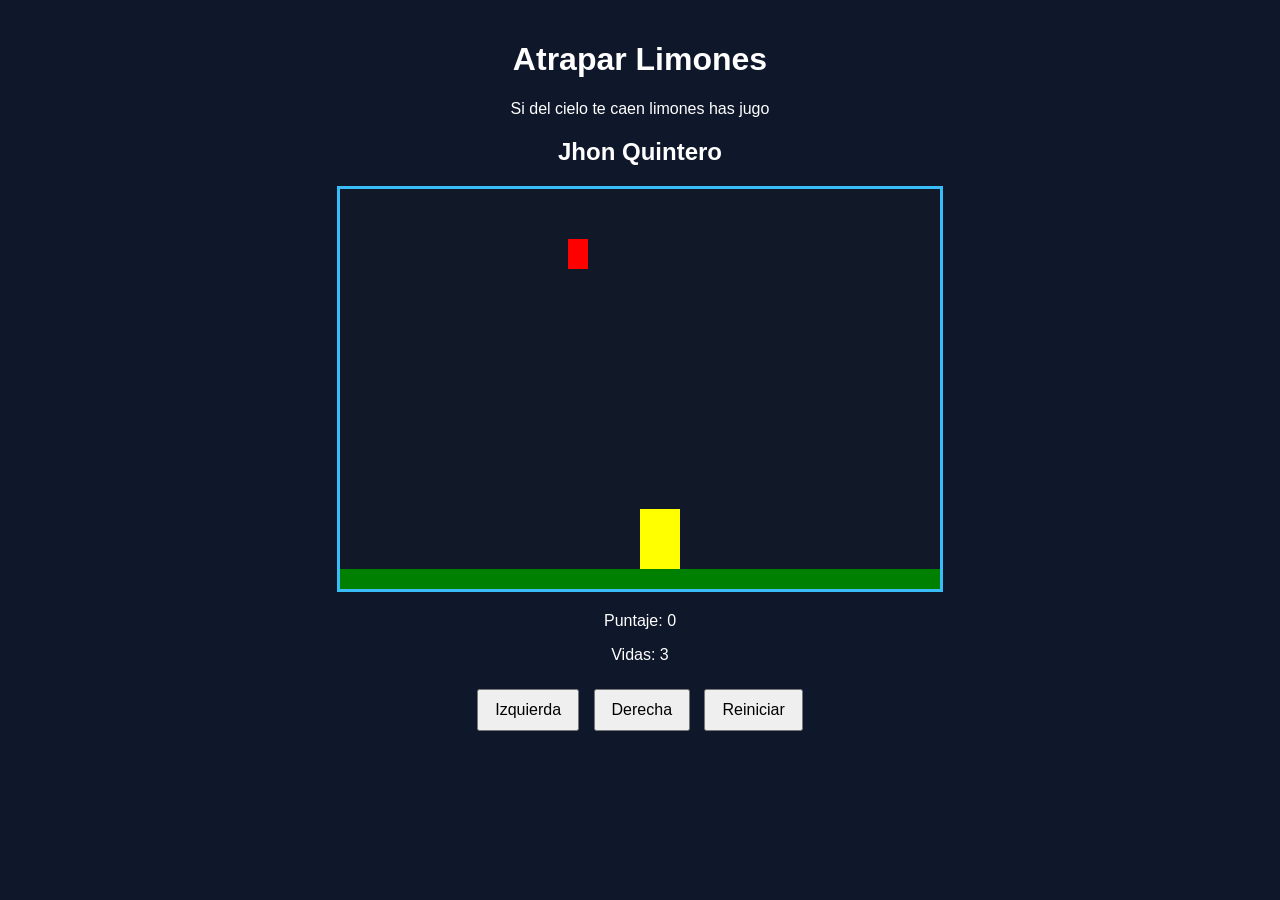
==== index.html @ 309e615d "se renombro el html principal" ====
<!DOCTYPE html>
<html>
<head>
  <title>Caza Estrellas</title>
  <link rel="stylesheet" href="limones.css"/>
</head>
<body onload="iniciar()">
  <div class="contenedor">
    <h1>Atrapar Limones</h1>
    <p>Si del cielo te caen limones has jugo</p>
    <h2>Jhon Quintero</h2>
    <canvas id="areaJuego" width="600" height="400"></canvas>
    <div class="panel">
      <p>Puntaje: <span id="txtPuntaje">0</span></p>
      <p>Vidas: <span id="txtVidas">3</span></p>
    </div>
    <div class="botones">
      <button onclick="moverIzquierda();">Izquierda</button>
      <button onclick="moverDerecha();">Derecha</button>
      <button onclick="reiniciar();">Reiniciar</button>
    </div>
  </div>
  <script src="limones.js"></script>
  <script src="utils.js"></script>
</body>
</html>
---- limones.css ----
body {
  font-family: Arial, sans-serif;
  background-color: #0f172a;
  color: white;
  text-align: center;
  margin: 0;
  padding: 20px;
}

.contenedor {
  max-width: 800px;
  margin: 0 auto;
}

canvas {
  background-color: #111827;
  border: 3px solid #38bdf8;
  display: block;
  margin: 20px auto;
}

.panel {
  margin: 20px 0;
}

.botones button {
  margin: 5px;
  padding: 10px 16px;
  font-size: 16px;
  cursor: pointer;
}
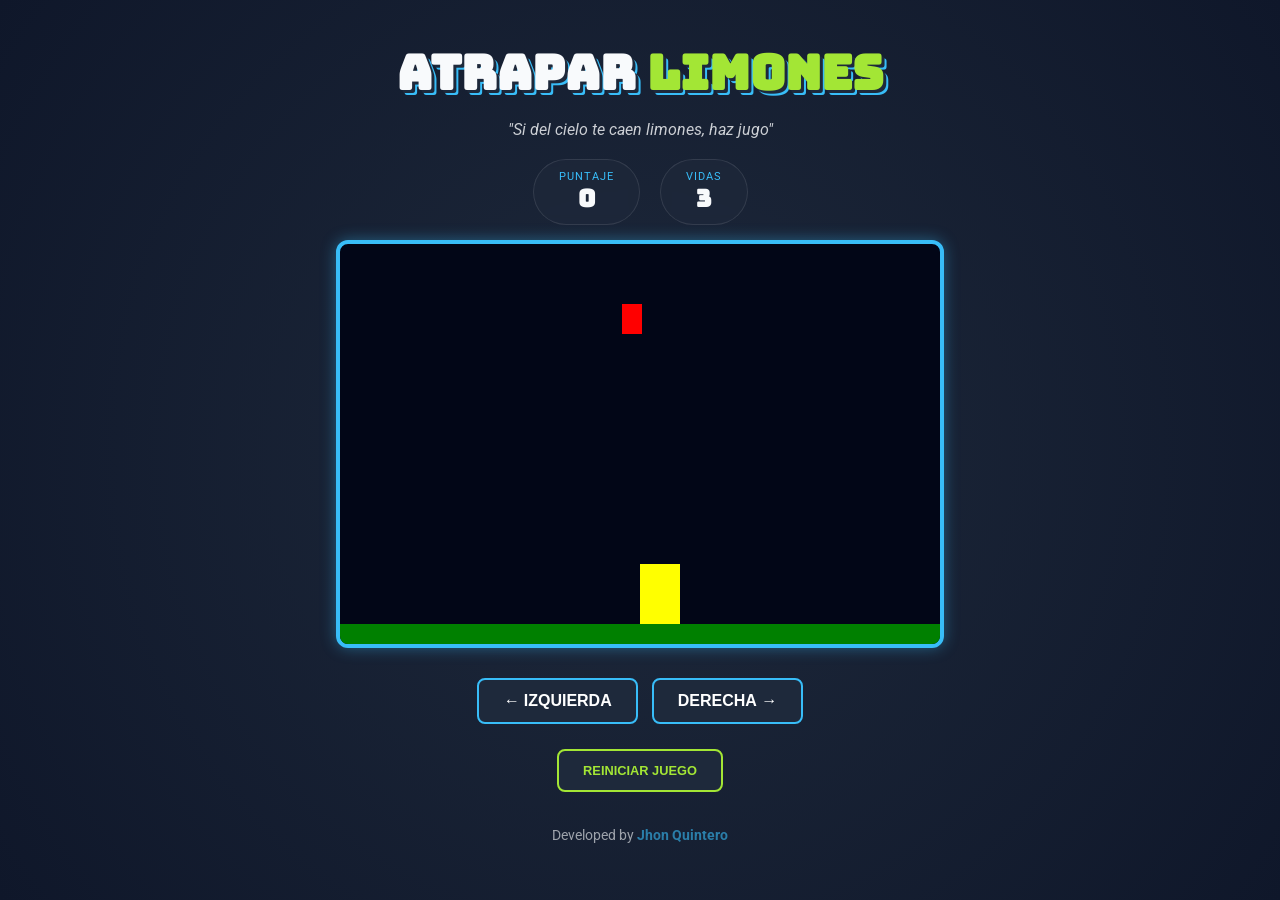
==== commit dfcc8aca: "se mejoro la parte visual con IA" ====
--- a/index.html
+++ b/index.html
@@ -1,25 +1,54 @@
 <!DOCTYPE html>
-<html>
+<html lang="es">
 <head>
-  <title>Caza Estrellas</title>
+  <meta charset="UTF-8">
+  <meta name="viewport" content="width=device-width, initial-scale=1.0">
+  <title>Caza Estrellas | Lemon Edition</title>
+  <link rel="preconnect" href="https://fonts.googleapis.com">
+  <link rel="preconnect" href="https://fonts.gstatic.com" crossorigin>
+  <link href="https://fonts.googleapis.com/css2?family=Bungee&family=Roboto:wght@400;700&display=swap" rel="stylesheet">
   <link rel="stylesheet" href="limones.css"/>
 </head>
 <body onload="iniciar()">
-  <div class="contenedor">
-    <h1>Atrapar Limones</h1>
-    <p>Si del cielo te caen limones has jugo</p>
-    <h2>Jhon Quintero</h2>
-    <canvas id="areaJuego" width="600" height="400"></canvas>
-    <div class="panel">
-      <p>Puntaje: <span id="txtPuntaje">0</span></p>
-      <p>Vidas: <span id="txtVidas">3</span></p>
+
+  <div class="main-wrapper">
+    <header>
+      <h1 class="titulo-juego">ATRAPAR <span class="highlight">LIMONES</span></h1>
+      <p class="tagline">"Si del cielo te caen limones, haz jugo"</p>
+    </header>
+
+    <div class="contenedor-juego">
+      <div class="stats-bar">
+        <div class="stat-card">
+          <span class="label">Puntaje</span>
+          <span id="txtPuntaje" class="value">0</span>
+        </div>
+        <div class="stat-card">
+          <span class="label">Vidas</span>
+          <span id="txtVidas" class="value">3</span>
+        </div>
+      </div>
+
+      <canvas id="areaJuego" width="600" height="400"></canvas>
+
+      <div class="controles">
+        <div class="botones-direccion">
+          <button class="btn btn-move" onclick="moverIzquierda();">
+            <i>←</i> Izquierda
+          </button>
+          <button class="btn btn-move" onclick="moverDerecha();">
+            Derecha <i>→</i>
+          </button>
+        </div>
+        <button class="btn btn-reiniciar" onclick="reiniciar();">Reiniciar Juego</button>
+      </div>
     </div>
-    <div class="botones">
-      <button onclick="moverIzquierda();">Izquierda</button>
-      <button onclick="moverDerecha();">Derecha</button>
-      <button onclick="reiniciar();">Reiniciar</button>
-    </div>
+
+    <footer>
+      <p class="author">Developed by <span>Jhon Quintero</span></p>
+    </footer>
   </div>
+
   <script src="limones.js"></script>
   <script src="utils.js"></script>
 </body>
--- a/limones.css
+++ b/limones.css
@@ -1,31 +1,145 @@
-body {
-  font-family: Arial, sans-serif;
-  background-color: #0f172a;
-  color: white;
-  text-align: center;
-  margin: 0;
-  padding: 20px;
+:root {
+  --primary: #38bdf8;
+  --accent: #a3e635; /* Color limón */
+  --bg-dark: #0f172a;
+  --bg-card: rgba(30, 41, 59, 0.7);
+  --text-light: #f8fafc;
+  --shadow-neon: 0 0 15px rgba(56, 189, 248, 0.4);
 }
 
-.contenedor {
-  max-width: 800px;
-  margin: 0 auto;
+body {
+  font-family: 'Roboto', sans-serif;
+  background-color: var(--bg-dark);
+  background-image: radial-gradient(circle at center, #1e293b 0%, #0f172a 100%);
+  color: var(--text-light);
+  margin: 0;
+  display: flex;
+  justify-content: center;
+  align-items: center;
+  min-height: 100vh;
 }
 
-canvas {
-  background-color: #111827;
-  border: 3px solid #38bdf8;
-  display: block;
-  margin: 20px auto;
+.main-wrapper {
+  width: 100%;
+  max-width: 700px;
+  padding: 20px;
+  text-align: center;
 }
 
-.panel {
-  margin: 20px 0;
+/* Encabezado */
+.titulo-juego {
+  font-family: 'Bungee', cursive;
+  font-size: 3rem;
+  margin: 0;
+  text-shadow: 3px 3px 0px #1e293b, 5px 5px 0px var(--primary);
 }
 
-.botones button {
+.highlight {
+  color: var(--accent);
+}
+
+.tagline {
+  font-style: italic;
+  opacity: 0.8;
+  margin-bottom: 20px;
+}
+
+/* Canvas / Área de Juego */
+canvas {
+  background-color: #020617;
+  border: 4px solid var(--primary);
+  border-radius: 12px;
+  box-shadow: var(--shadow-neon);
+  display: block;
+  margin: 0 auto;
+  max-width: 100%;
+  height: auto;
+}
+
+/* Panel de Estadísticas */
+.stats-bar {
+  display: flex;
+  justify-content: center;
+  gap: 20px;
+  margin-bottom: 15px;
+}
+
+.stat-card {
+  background: var(--bg-card);
+  padding: 10px 25px;
+  border-radius: 50px;
+  border: 1px solid rgba(255, 255, 255, 0.1);
+  backdrop-filter: blur(5px);
+  display: flex;
+  flex-direction: column;
+}
+
+.stat-card .label {
+  font-size: 0.7rem;
+  text-transform: uppercase;
+  letter-spacing: 1px;
+  color: var(--primary);
+}
+
+.stat-card .value {
+  font-size: 1.5rem;
+  font-weight: bold;
+  font-family: 'Bungee', cursive;
+}
+
+/* Botones */
+.controles {
+  margin-top: 25px;
+}
+
+.botones-direccion {
+  margin-bottom: 15px;
+}
+
+.btn {
+  background: #1e293b;
+  color: white;
+  border: 2px solid var(--primary);
+  padding: 12px 24px;
+  font-size: 1rem;
+  font-weight: bold;
+  text-transform: uppercase;
+  cursor: pointer;
+  transition: all 0.2s ease;
+  border-radius: 8px;
   margin: 5px;
-  padding: 10px 16px;
-  font-size: 16px;
-  cursor: pointer;
+}
+
+.btn:hover {
+  background: var(--primary);
+  color: var(--bg-dark);
+  box-shadow: 0 0 20px var(--primary);
+  transform: translateY(-2px);
+}
+
+.btn:active {
+  transform: translateY(0);
+}
+
+.btn-reiniciar {
+  border-color: var(--accent);
+  color: var(--accent);
+  font-size: 0.8rem;
+}
+
+.btn-reiniciar:hover {
+  background: var(--accent);
+  box-shadow: 0 0 20px var(--accent);
+}
+
+/* Footer */
+.author {
+  margin-top: 30px;
+  font-size: 0.9rem;
+  opacity: 0.6;
+}
+
+.author span {
+  color: var(--primary);
+  font-weight: bold;
 }
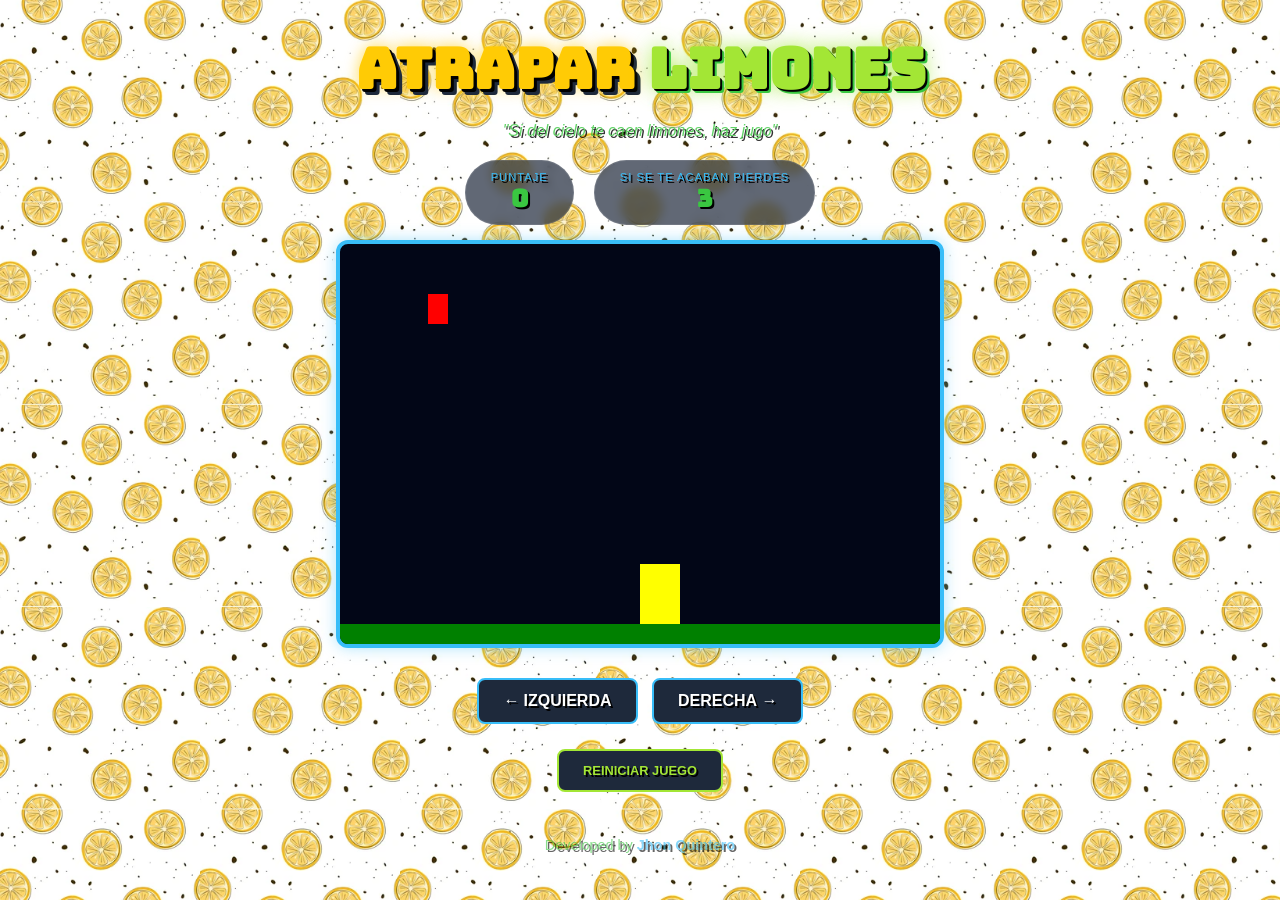
==== commit 57cce1bf: "modifique el nombre de vida" ====
--- a/index.html
+++ b/index.html
@@ -24,7 +24,7 @@
           <span id="txtPuntaje" class="value">0</span>
         </div>
         <div class="stat-card">
-          <span class="label">Vidas</span>
+          <span class="label">SI se te acaban pierdes</span>
           <span id="txtVidas" class="value">3</span>
         </div>
       </div>
--- a/limones.css
+++ b/limones.css
@@ -8,15 +8,23 @@
 }
 
 body {
-  font-family: 'Roboto', sans-serif;
-  background-color: var(--bg-dark);
-  background-image: radial-gradient(circle at center, #1e293b 0%, #0f172a 100%);
-  color: var(--text-light);
+  font-family: Arial, sans-serif;
   margin: 0;
+  min-height: 100vh;
   display: flex;
   justify-content: center;
   align-items: center;
-  min-height: 100vh;
+  color: white;
+
+  /* 🍋 FONDO CON TU IMAGEN */
+  background-image: url("limon.PNG");
+  background-repeat: repeat;   /* 🔥 patrón de limones */
+  background-size: 200px;      /* ajusta tamaño */
+}
+
+h1, p, span, button {
+  color: #3ac741;
+  text-shadow: 2px 2px 0px black;
 }
 
 .main-wrapper {
@@ -26,16 +34,39 @@
   text-align: center;
 }
 
-/* Encabezado */
+
 .titulo-juego {
   font-family: 'Bungee', cursive;
-  font-size: 3rem;
+  font-size: 3.5rem;
   margin: 0;
-  text-shadow: 3px 3px 0px #1e293b, 5px 5px 0px var(--primary);
+  color: #ffcb05;
+
+  text-shadow:
+    3px 3px 0 #000,
+    6px 6px 0 #1e293b,
+    0 0 15px rgba(255, 203, 5, 0.7);
+
+  animation: flotar 3s ease-in-out infinite;
+}
+
+@keyframes flotar {
+  0%, 100% {
+    transform: translateY(0px) scale(1);
+  }
+  50% {
+    transform: translateY(-10px) scale(1.05);
+  }
 }
 
 .highlight {
-  color: var(--accent);
+  color: #a3e635;
+
+  text-shadow:
+    2px 2px 0 #000,
+    4px 4px 0 #3ac741,
+    0 0 20px rgba(163, 230, 53, 0.8);
+
+  animation: brillo 1.5s infinite alternate;
 }
 
 .tagline {
@@ -134,7 +165,7 @@
 
 /* Footer */
 .author {
-  margin-top: 30px;
+  margin-top: 40px;
   font-size: 0.9rem;
   opacity: 0.6;
 }
@@ -142,4 +173,24 @@
 .author span {
   color: var(--primary);
   font-weight: bold;
+}
+
+.ganador {
+  animation: ganadorGlow 0.8s infinite alternate;
+}
+
+@keyframes ganadorGlow {
+  from {
+    text-shadow:
+      2px 2px 0 #000,
+      4px 4px 0 #3ac741,
+      0 0 10px rgba(255, 255, 0, 0.5);
+  }
+  to {
+    text-shadow:
+      2px 2px 0 #000,
+      4px 4px 0 #3ac741,
+      0 0 30px rgba(255, 255, 0, 1),
+      0 0 60px rgba(255, 255, 0, 0.8);
+  }
 }
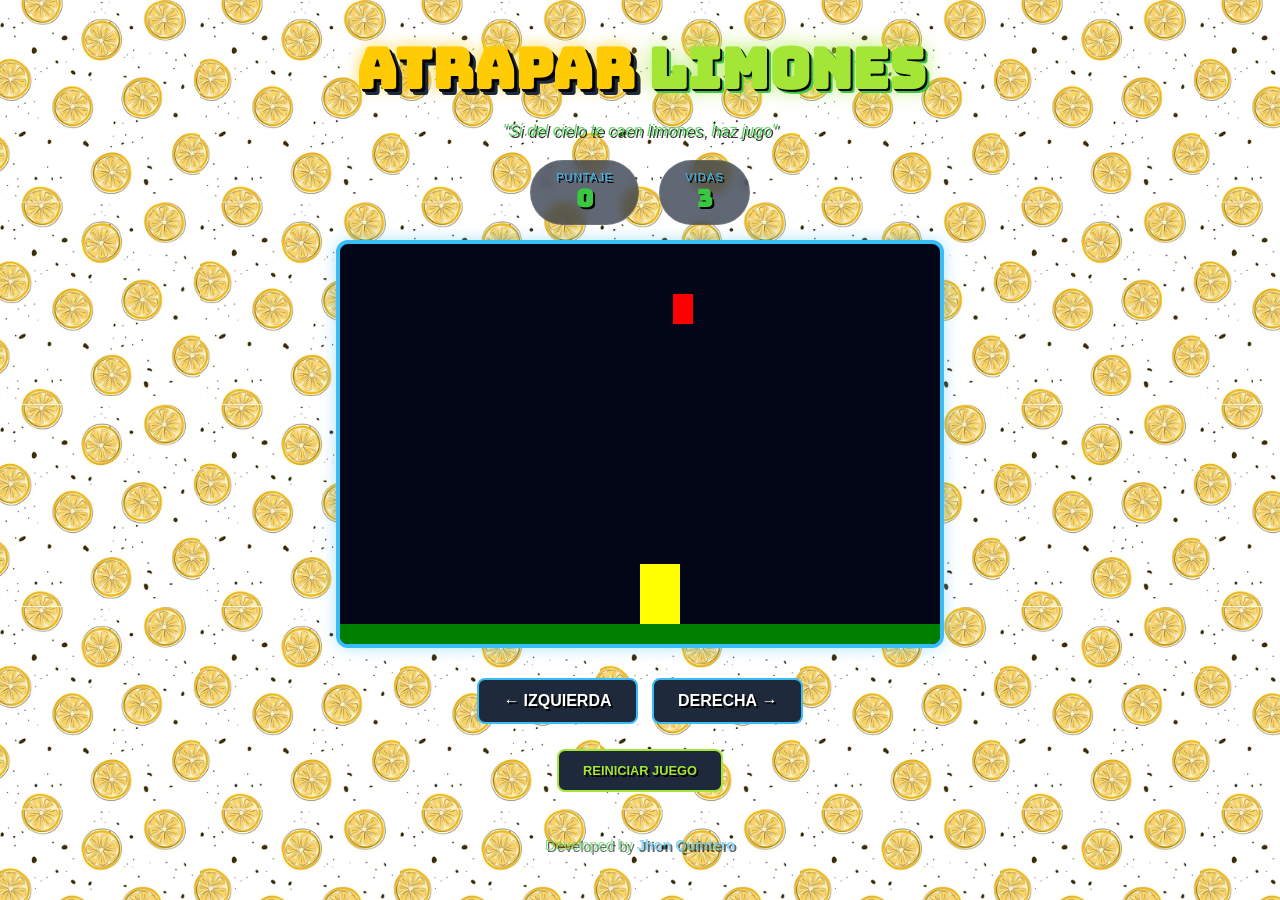
==== commit 758d1fa8: "Revert "modifique el nombre de vida" This reverts commit 57cce1bfb05293c1345c405dbfff35453e3149c0." ====
--- a/index.html
+++ b/index.html
@@ -24,7 +24,7 @@
           <span id="txtPuntaje" class="value">0</span>
         </div>
         <div class="stat-card">
-          <span class="label">SI se te acaban pierdes</span>
+          <span class="label">Vidas</span>
           <span id="txtVidas" class="value">3</span>
         </div>
       </div>
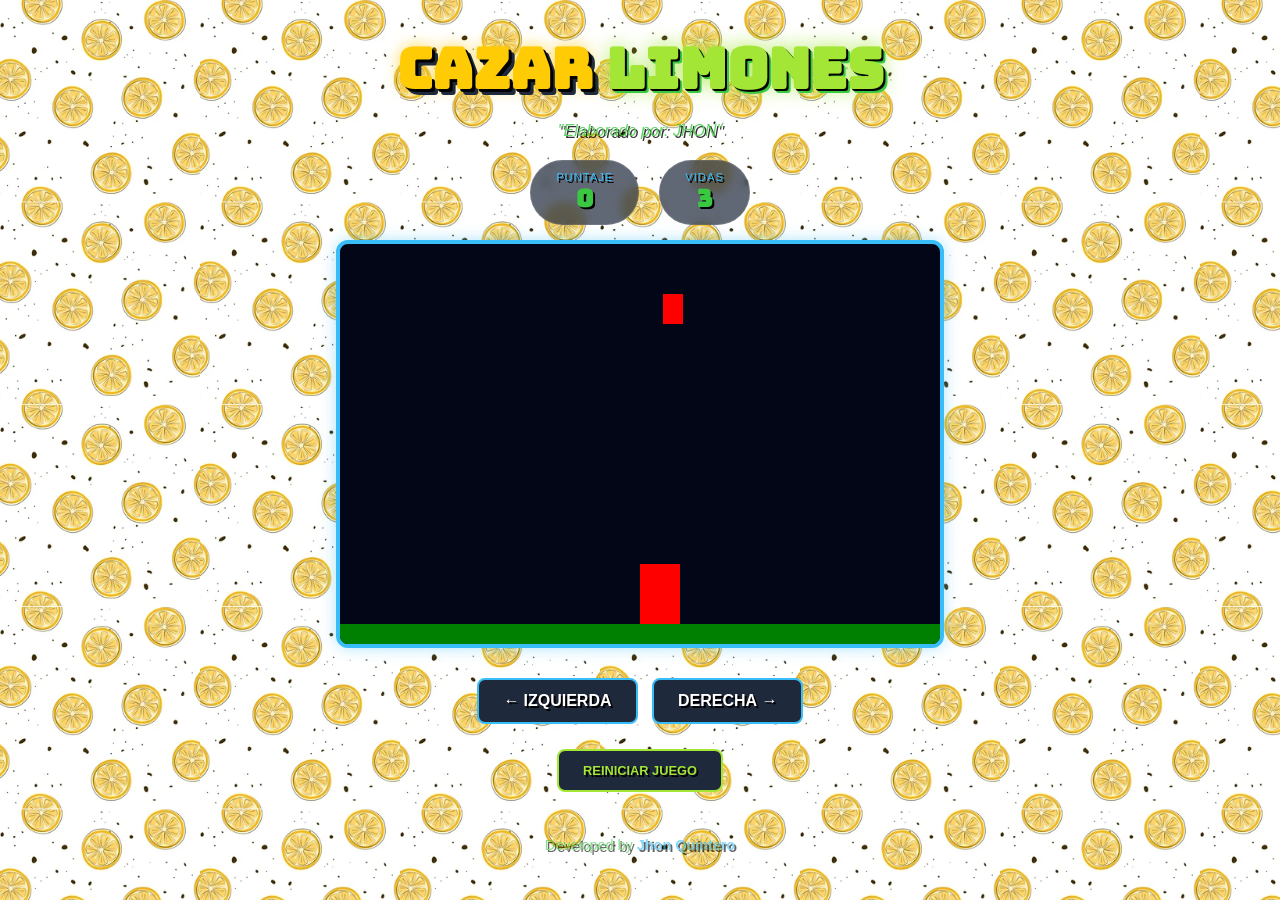
==== commit 4589292f: "cambie titulo y el color del personaje" ====
--- a/index.html
+++ b/index.html
@@ -13,8 +13,8 @@
 
   <div class="main-wrapper">
     <header>
-      <h1 class="titulo-juego">ATRAPAR <span class="highlight">LIMONES</span></h1>
-      <p class="tagline">"Si del cielo te caen limones, haz jugo"</p>
+      <h1 class="titulo-juego">CAZAR <span class="highlight">LIMONES</span></h1>
+      <p class="tagline">"Elaborado por: JHON"</p>
     </header>
 
     <div class="contenedor-juego">
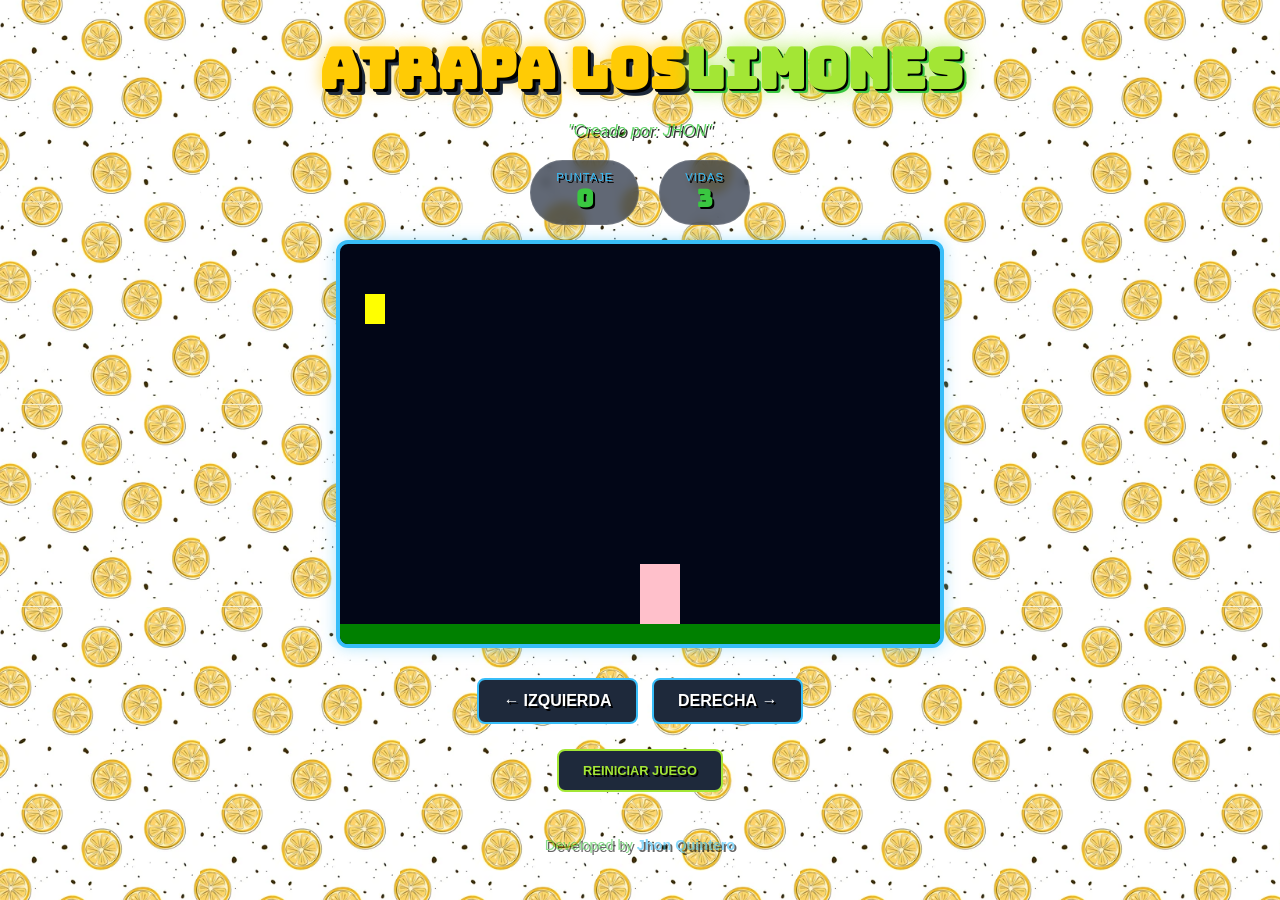
==== commit 6fef0834: "cambien el titulo y el color del personaje" ====
--- a/index.html
+++ b/index.html
@@ -13,8 +13,8 @@
 
   <div class="main-wrapper">
     <header>
-      <h1 class="titulo-juego">CAZAR <span class="highlight">LIMONES</span></h1>
-      <p class="tagline">"Elaborado por: JHON"</p>
+      <h1 class="titulo-juego">ATRAPA LOS<span class="highlight">LIMONES</span></h1>
+      <p class="tagline">"Creado por: JHON"</p>
     </header>
 
     <div class="contenedor-juego">
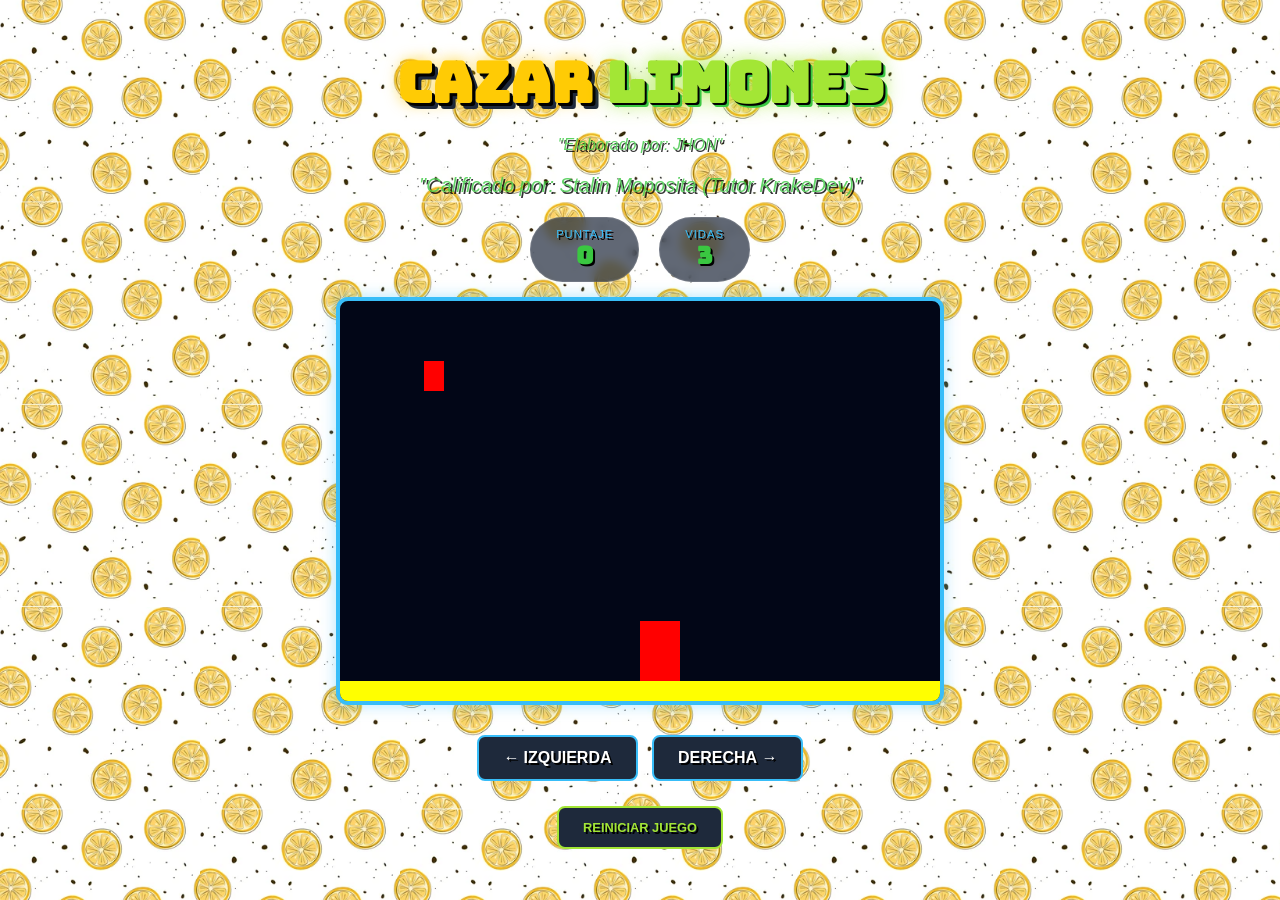
==== commit 53a08445: "refactor: Update index.html" ====
--- a/index.html
+++ b/index.html
@@ -13,8 +13,9 @@
 
   <div class="main-wrapper">
     <header>
-      <h1 class="titulo-juego">ATRAPA LOS<span class="highlight">LIMONES</span></h1>
-      <p class="tagline">"Creado por: JHON"</p>
+      <h1 class="titulo-juego">CAZAR <span class="highlight">LIMONES</span></h1>
+      <p class="tagline">"Elaborado por: JHON"</p>
+      <p class="tagline" style="font-size: 20px;">"Calificado por: Stalin Moposita (Tutor KrakeDev)"</p>
     </header>
 
     <div class="contenedor-juego">
@@ -43,10 +44,6 @@
         <button class="btn btn-reiniciar" onclick="reiniciar();">Reiniciar Juego</button>
       </div>
     </div>
-
-    <footer>
-      <p class="author">Developed by <span>Jhon Quintero</span></p>
-    </footer>
   </div>
 
   <script src="limones.js"></script>
